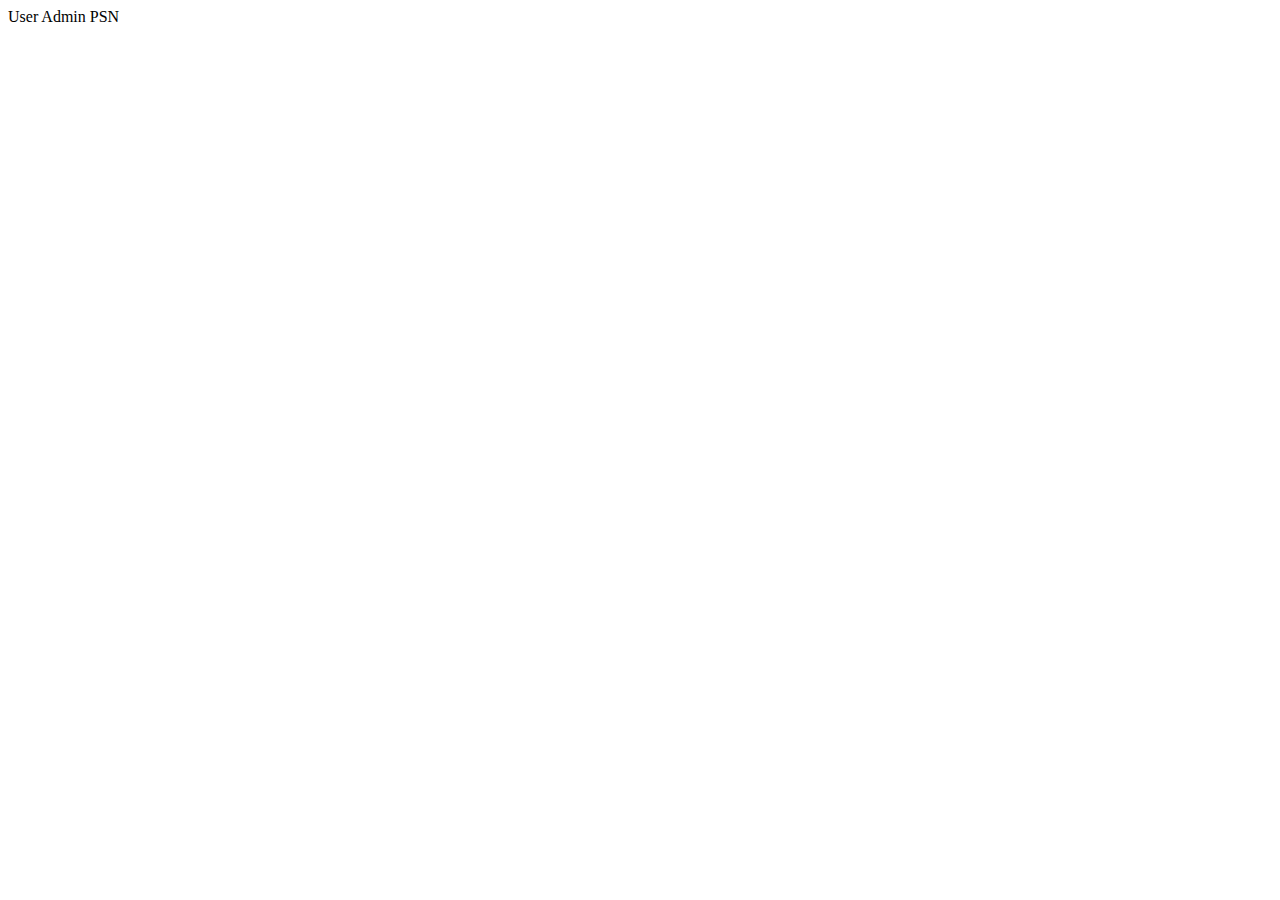
==== web/static/home.html @ a060d516 "Home page fetches privs and displays tabs" ====
<html>
<head>
<meta charset="utf-8">
<link rel="stylesheet" href="/static/style.css">
<script>
function get_privs(fn)
{
	xhr = new XMLHttpRequest();
	xhr.addEventListener('load', function() {
		if (xhr.status === 200)
		{
			obj = JSON.parse(xhr.response);
			fn(obj['privileges']);
		}
		else
		{
			fn({});
		}
	});
	xhr.open('GET', '/userpage/privs');
	xhr.send();
}

function fetch_tabs()
{
	get_privs( function(privs) {
		document.getElementById('user-tab').className = ('user' in privs) ? 'button' : 'hidden';
		document.getElementById('admin-tab').className = ('admin' in privs) ? 'button' : 'hidden';
		document.getElementById('psn-tab').className = ('psn' in privs) ? 'button' : 'hidden';
	} );
}
</script>
</head>
<body onload="fetch_tabs()">
<div class="header" id="header">
	<span class="hidden" id="user-tab">User</span>
	<span class="hidden" id="admin-tab">Admin</span>
	<span class="hidden" id="psn-tab">PSN</span>
</div>
</body>
</html>
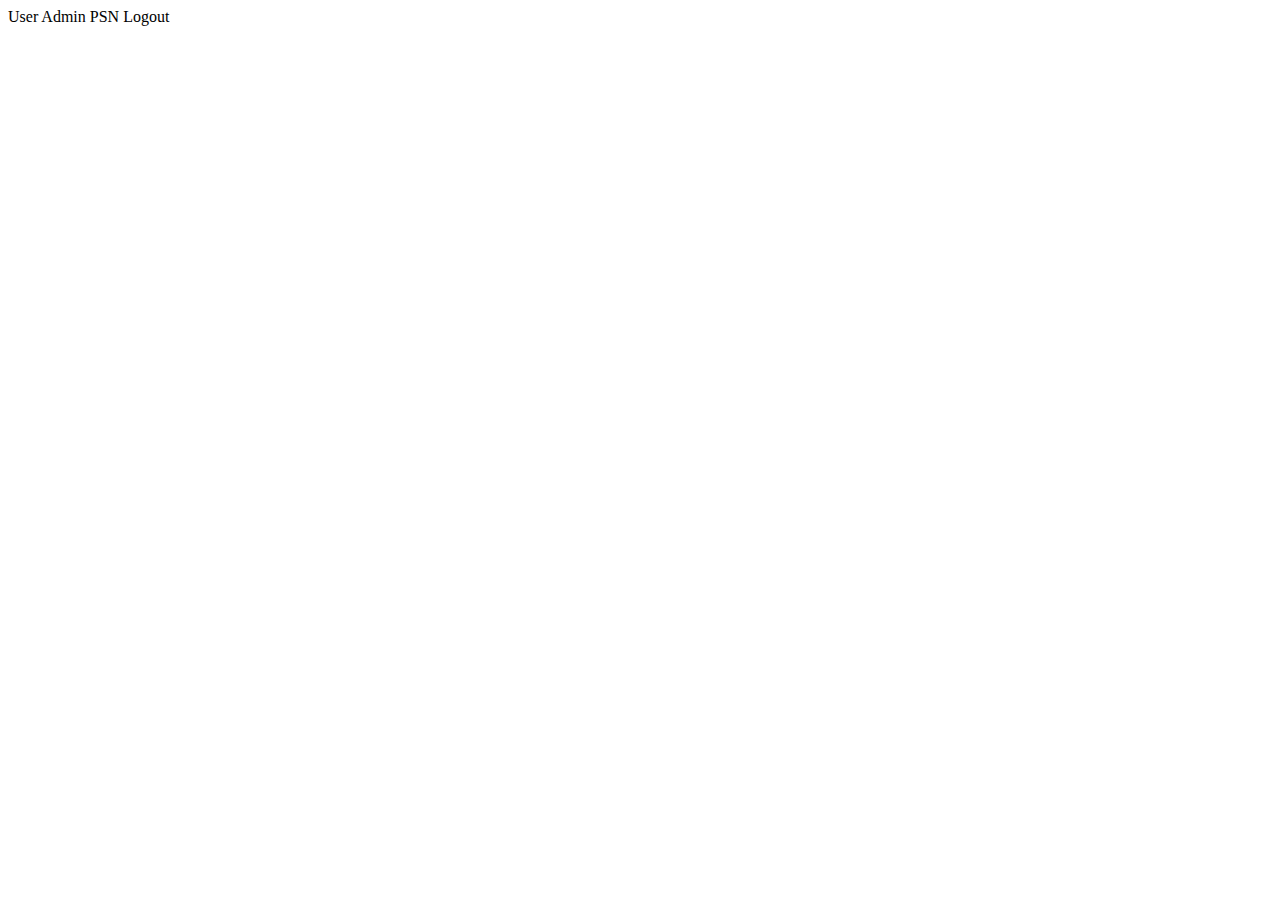
==== commit 76f11748: "Add logout button" ====
--- a/web/static/home.html
+++ b/web/static/home.html
@@ -24,10 +24,20 @@
 function fetch_tabs()
 {
 	get_privs( function(privs) {
-		document.getElementById('user-tab').className = ('user' in privs) ? 'button' : 'hidden';
-		document.getElementById('admin-tab').className = ('admin' in privs) ? 'button' : 'hidden';
-		document.getElementById('psn-tab').className = ('psn' in privs) ? 'button' : 'hidden';
+		document.getElementById('user-tab').className = ('user' in privs) ? 'tab' : 'hidden';
+		document.getElementById('admin-tab').className = ('admin' in privs) ? 'tab' : 'hidden';
+		document.getElementById('psn-tab').className = ('psn' in privs) ? 'tab' : 'hidden';
 	} );
+}
+
+function logout()
+{
+	xhr = new XMLHttpRequest();
+	xhr.addEventListener('load', function() {
+		window.location.replace('/index.html')
+	});
+	xhr.open('POST', '/userpage/logout');
+	xhr.send();
 }
 </script>
 </head>
@@ -36,6 +46,8 @@
 	<span class="hidden" id="user-tab">User</span>
 	<span class="hidden" id="admin-tab">Admin</span>
 	<span class="hidden" id="psn-tab">PSN</span>
+	<span class="spacer"></span>
+	<span class="button" onclick="logout()">Logout</span>
 </div>
 </body>
 </html>
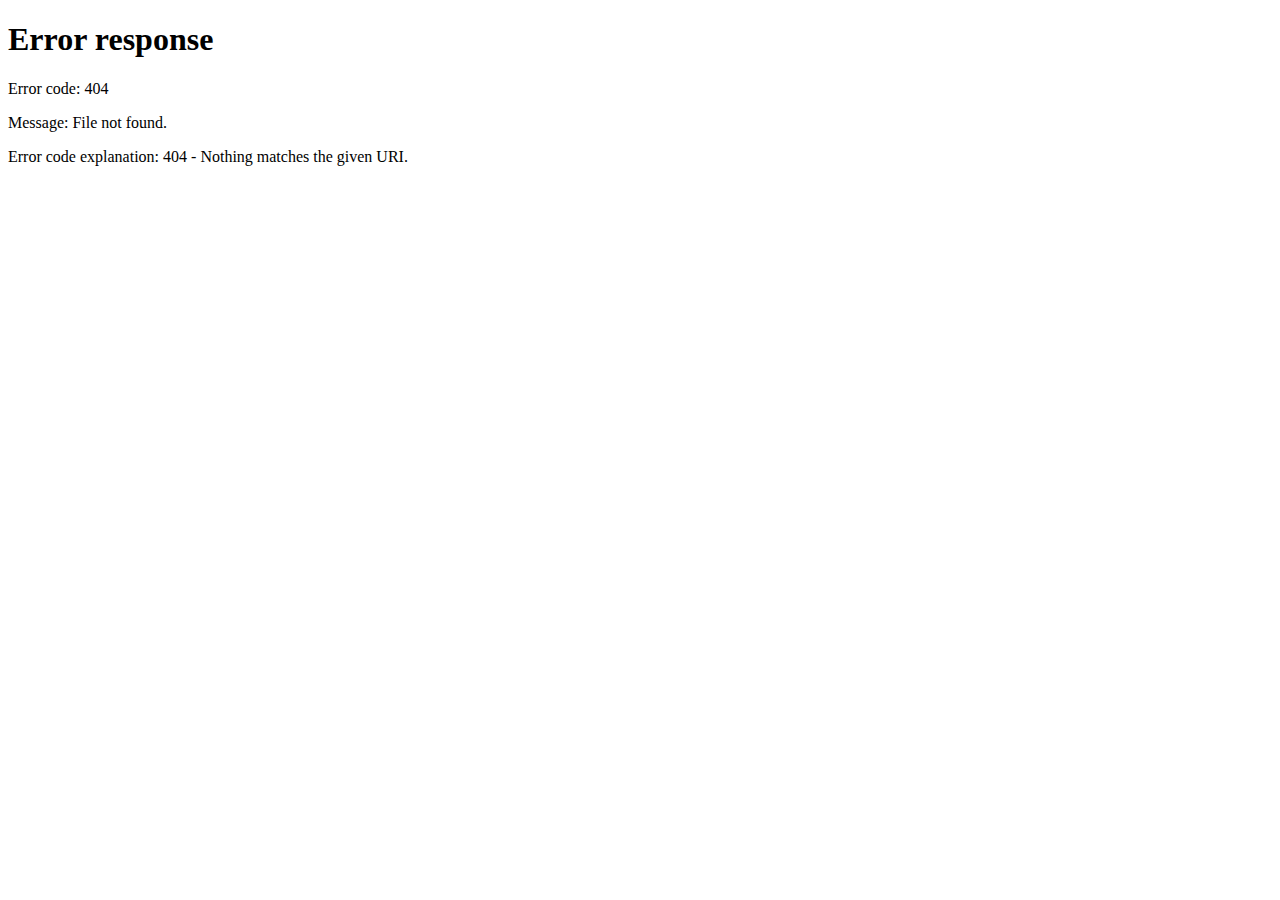
==== commit 470a018b: "User can switch tabs and fetch their own name" ====
--- a/web/static/home.html
+++ b/web/static/home.html
@@ -3,14 +3,15 @@
 <meta charset="utf-8">
 <link rel="stylesheet" href="/static/style.css">
 <script>
+'use strict';
 function get_privs(fn)
 {
-	xhr = new XMLHttpRequest();
+	var xhr = new XMLHttpRequest();
 	xhr.addEventListener('load', function() {
 		if (xhr.status === 200)
 		{
-			obj = JSON.parse(xhr.response);
-			fn(obj['privileges']);
+			var obj = JSON.parse(xhr.response);
+			fn(obj.privileges);
 		}
 		else
 		{
@@ -21,33 +22,114 @@
 	xhr.send();
 }
 
+function get_profile(fn)
+{
+	var xhr = new XMLHttpRequest();
+	xhr.addEventListener('load', function() {
+		if (xhr.status === 200)
+		{
+			var obj = JSON.parse(xhr.response);
+			fn(obj.profile);
+		}
+	});
+	xhr.open('GET', '/userpage/profile');
+	xhr.send();
+}
+
 function fetch_tabs()
 {
 	get_privs( function(privs) {
-		document.getElementById('user-tab').className = ('user' in privs) ? 'tab' : 'hidden';
-		document.getElementById('admin-tab').className = ('admin' in privs) ? 'tab' : 'hidden';
-		document.getElementById('psn-tab').className = ('psn' in privs) ? 'tab' : 'hidden';
+		if ('user' in privs)
+		{
+			document.getElementById('user-tab').className = ('user' in privs) ? 'tab' : 'hidden';
+			document.getElementById('admin-tab').className = ('admin' in privs) ? 'tab' : 'hidden';
+			document.getElementById('psn-tab').className = ('psn' in privs) ? 'tab' : 'hidden';
+			show_user_page()
+		}
+		else
+		{
+			logout();
+		}
 	} );
 }
 
 function logout()
 {
-	xhr = new XMLHttpRequest();
+	var xhr = new XMLHttpRequest();
 	xhr.addEventListener('load', function() {
 		window.location.replace('/index.html')
 	});
 	xhr.open('POST', '/userpage/logout');
 	xhr.send();
 }
+
+function deactivate_tab(tab)
+{
+	if (tab.className === 'activetab')
+	{
+		tab.className = 'tab';
+	}
+}
+
+function activate_tab(tab)
+{
+	if (tab.className === 'tab')
+	{
+		tab.className = 'activetab';
+	}
+}
+
+function hide_pages()
+{
+	document.getElementById('user-page').className = 'hidden';
+	document.getElementById('admin-page').className = 'hidden';
+	document.getElementById('psn-page').className = 'hidden';
+	deactivate_tab(document.getElementById('user-tab'));
+	deactivate_tab(document.getElementById('admin-tab'));
+	deactivate_tab(document.getElementById('psn-tab'));
+}
+
+function show_user_page()
+{
+	get_profile( function(profile) {
+		hide_pages()
+		document.getElementById('user-page').className = 'page';
+		activate_tab(document.getElementById('user-tab'));
+		document.getElementById('greeting-name').textContent = profile.name;
+	});
+}
+
+function show_admin_page()
+{
+	hide_pages()
+	document.getElementById('admin-page').className = 'page';
+	activate_tab(document.getElementById('admin-tab'));
+}
+
+function show_psn_page()
+{
+	hide_pages()
+	document.getElementById('psn-page').className = 'page';
+	activate_tab(document.getElementById('psn-tab'));
+}
 </script>
 </head>
 <body onload="fetch_tabs()">
 <div class="header" id="header">
-	<span class="hidden" id="user-tab">User</span>
-	<span class="hidden" id="admin-tab">Admin</span>
-	<span class="hidden" id="psn-tab">PSN</span>
+	<span class="hidden" id="user-tab" onclick="show_user_page()">User</span>
+	<span class="hidden" id="admin-tab" onclick="show_admin_page()">Admin</span>
+	<span class="hidden" id="psn-tab" onclick="show_psn_page()">PSN</span>
 	<span class="spacer"></span>
 	<span class="button" onclick="logout()">Logout</span>
+</div>
+<div class="hidden" id="user-page">
+Welcome, <span id="greeting-name"></span>!
+</div>
+<div class="hidden" id="admin-page">
+Admin stuff
+</div>
+<div class="hidden" id="psn-page">
+PSN stuff
 </div>
 </body>
 </html>
